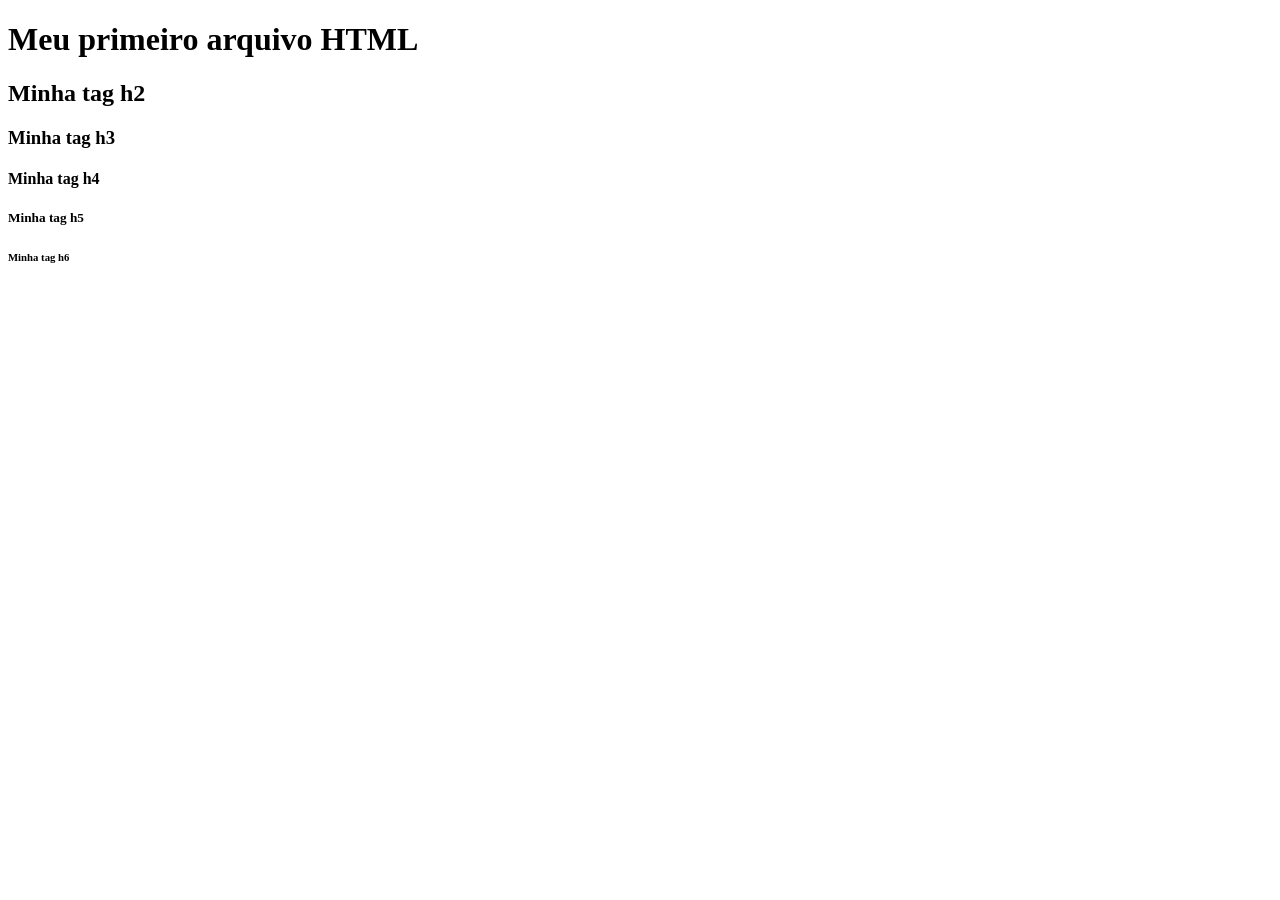
==== index.html @ 9ac5be16 "adicionando formulario.html à main" ====
<!DOCTYPE html>
<html lang="pt-br">
<head>
    <meta charset="UTF-8">
    <meta name="viewport" content="width=device-width, initial-scale=1.0">
    <title>Document</title>
</head>
<body>
    <h1>Meu primeiro arquivo HTML</h1>
    <h2>Minha tag h2</h2>
    <h3>Minha tag h3</h3>
    <h4>Minha tag h4</h4>
    <h5>Minha tag h5</h5>
    <h6>Minha tag h6</h6>

</body>
</html>
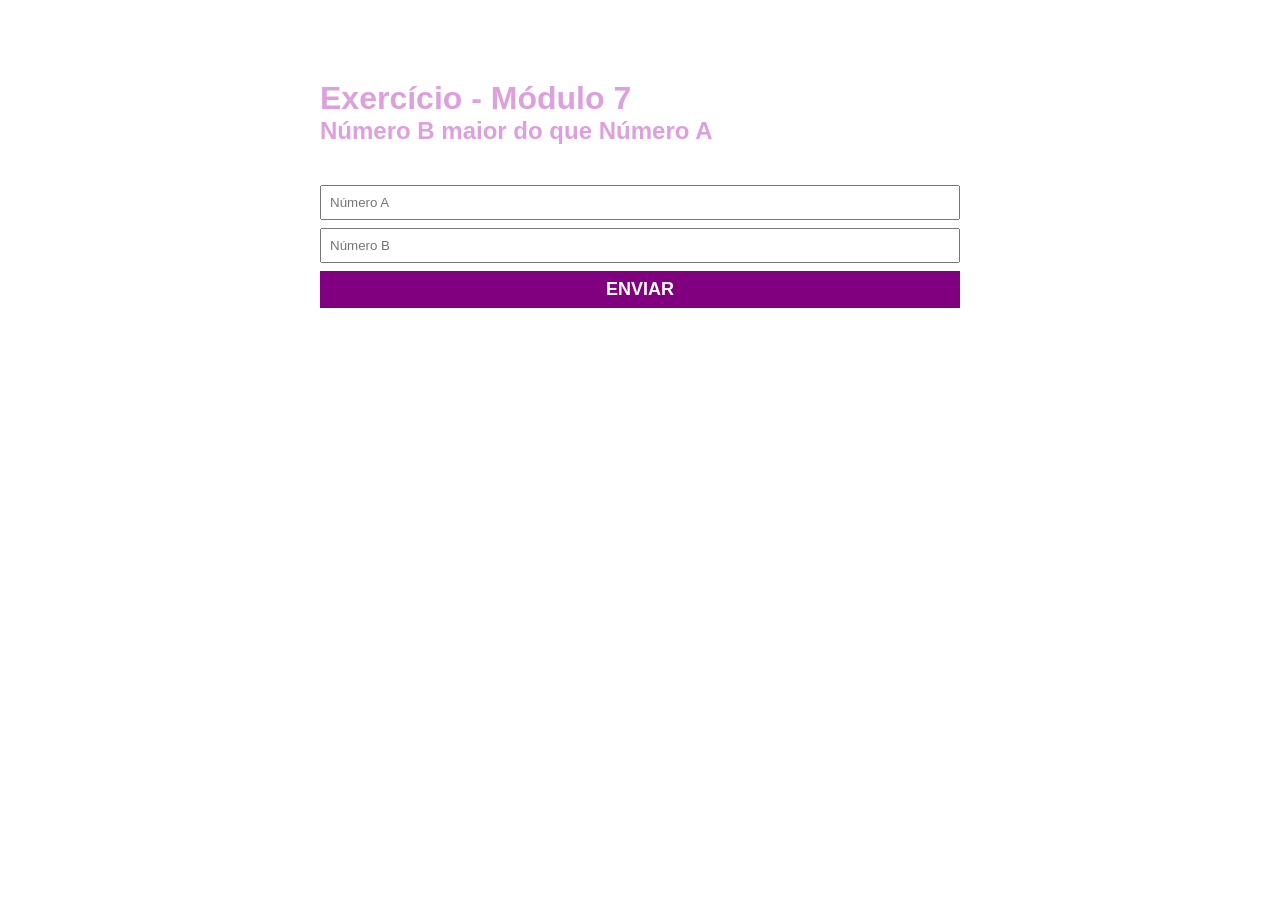
==== commit 74255157: "Adicionando o exercício HTML com Java Script" ====
--- a/index.html
+++ b/index.html
@@ -1,17 +1,27 @@
-<!DOCTYPE html>
-<html lang="pt-br">
-<head>
-    <meta charset="UTF-8">
-    <meta name="viewport" content="width=device-width, initial-scale=1.0">
-    <title>Document</title>
-</head>
-<body>
-    <h1>Meu primeiro arquivo HTML</h1>
-    <h2>Minha tag h2</h2>
-    <h3>Minha tag h3</h3>
-    <h4>Minha tag h4</h4>
-    <h5>Minha tag h5</h5>
-    <h6>Minha tag h6</h6>
-
-</body>
+<!DOCTYPE html>
+<html lang="pt-BR">
+<head>
+    <meta charset="UTF-8">
+    <meta http-equiv="X-UA-Compatible" content="IE=edge">
+    <meta name="viewport" content="width=device-width, initial-scale=1.0">
+    <title>HTML com JS</title>
+    <link rel="stylesheet" href="./main.css" />
+</head>
+<body>
+    <div id="container">
+        <h1>Exercício - Módulo 7</h1>
+        <h2>Número B maior do que Número A</h2>
+        <form id="form-ex">
+
+            <input type="number" id="numero-A" required placeholder="Número A" />
+        
+            <input type="number" id="numero-B" required placeholder="Número B" />
+
+            <button id="btn-enviar" type="submit">ENVIAR</button>
+
+            <p></p>
+        </form>
+    </div>
+    <script src="./script.js"></script>
+</body>
 </html>
--- a/main.css
+++ b/main.css
@@ -0,0 +1,52 @@
+* {
+    margin: 0;
+    padding: 0;
+    box-sizing: border-box;
+    font-family: Verdana, Tahoma, sans-serif;
+}
+
+body {
+    font-family: Verdana, Tahoma, sans-serif;
+    color: plum;
+}
+
+#container {
+    margin: 80px auto;
+    max-width: 640px;
+    width: 100%;
+}
+
+form {
+    margin-top: 40px;
+}
+
+input, button {
+    display: block;
+    padding: 8px;
+    margin-bottom: 8px;
+    width: 100%;
+    resize: none;
+}
+
+button {
+    background-color: purple;
+    border: none;
+    text-transform: uppercase;
+    color: #fff;
+    font-weight: bold;
+    font-size: 18px;
+    font-style: bold;
+    cursor: pointer;
+}
+
+button:hover {
+    background-color: plum;
+}
+
+p {
+    background-color: #fff;
+    padding: 16px;
+    color:purple;
+    display: block;
+}
+
